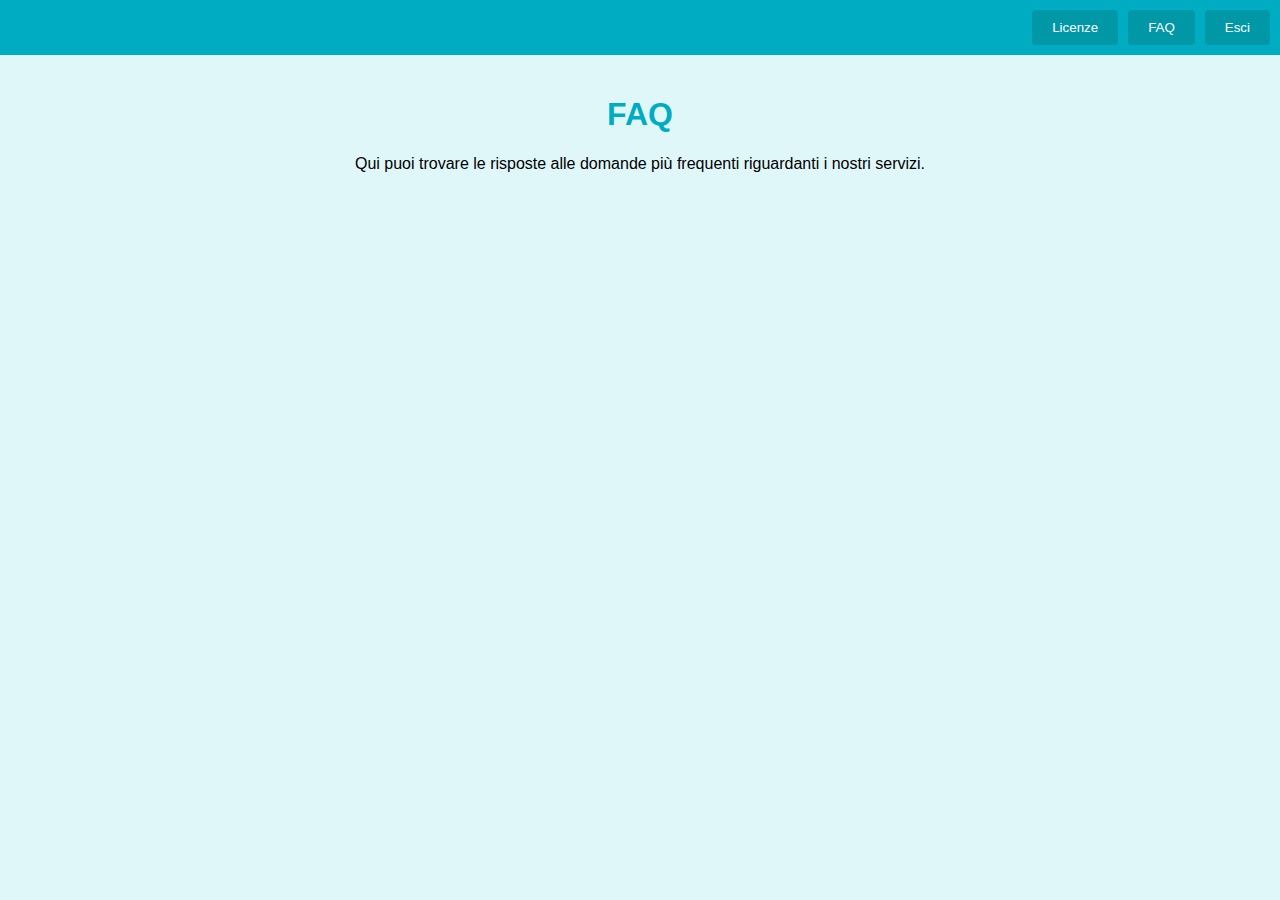
==== faq.html @ f6f39c9d "sito gueri + deep seek" ====
<!DOCTYPE html>
<html lang="it">
<head>
    <meta charset="UTF-8">
    <meta name="viewport" content="width=device-width, initial-scale=1.0">
    <title>RF-Corporation - FAQ</title>
    <style>
        body {
            font-family: Arial, sans-serif;
            background-color: #E0F7FA;
            margin: 0;
        }
        .header {
            background-color: #00ACC1;
            padding: 10px;
            display: flex;
            justify-content: flex-end;
        }
        .header button {
            background-color: #0097A7;
            color: white;
            border: none;
            padding: 10px 20px;
            margin-left: 10px;
            border-radius: 4px;
            cursor: pointer;
        }
        .header button:hover {
            background-color: #00838F;
        }
        .content {
            padding: 20px;
            text-align: center;
        }
        .content h1 {
            color: #00ACC1;
        }
    </style>
</head>
<body>
    <div class="header">
        <button onclick="window.location.href='licenze.html'">Licenze</button>
        <button onclick="window.location.href='faq.html'">FAQ</button>
        <button onclick="window.location.href='login.html'">Esci</button>
    </div>
    <div class="content">
        <h1>FAQ</h1>
        <p>Qui puoi trovare le risposte alle domande più frequenti riguardanti i nostri servizi.</p>
    </div>
</body>
</html>
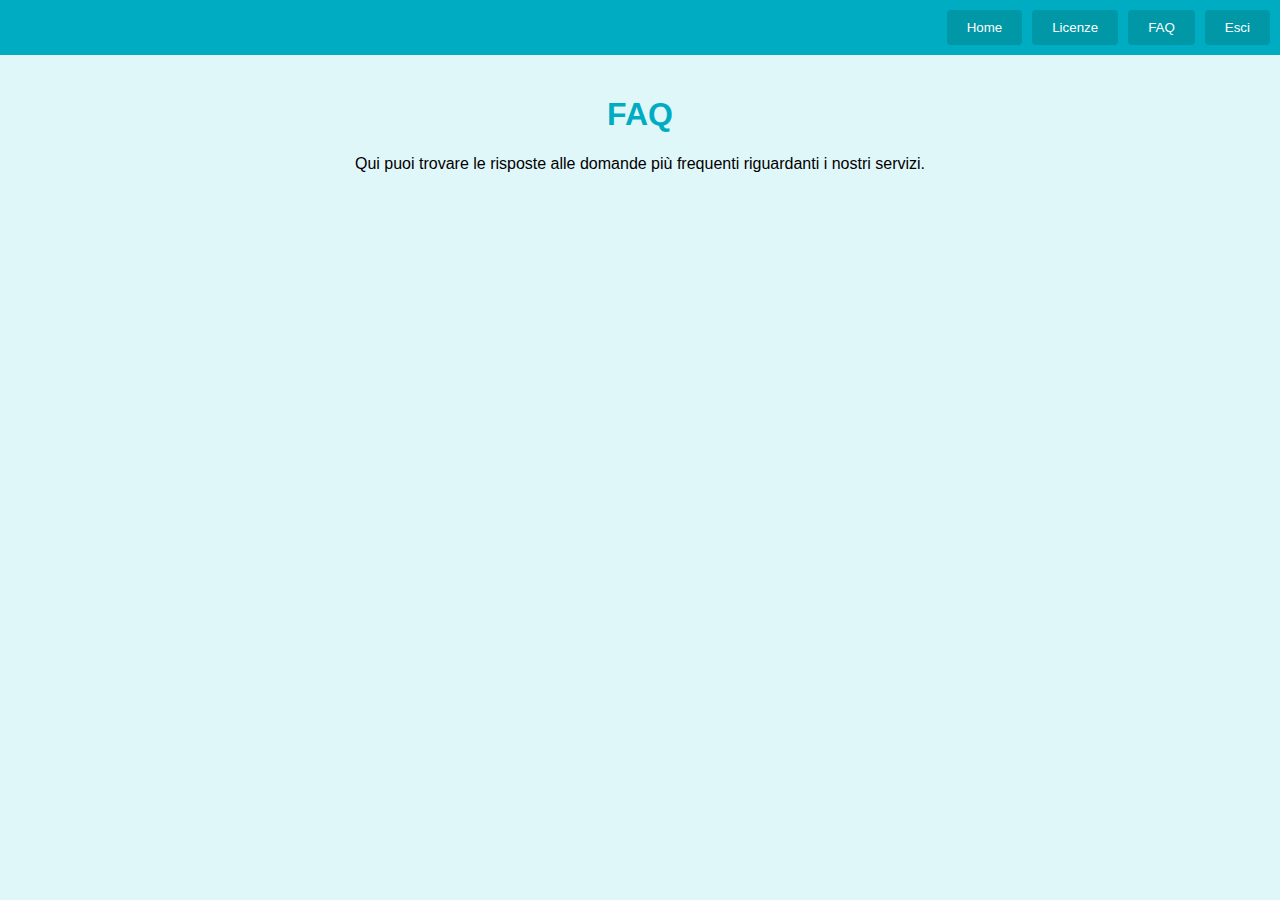
==== commit 9e2a92f0: "sito vero" ====
--- a/faq.html
+++ b/faq.html
@@ -39,9 +39,10 @@
 </head>
 <body>
     <div class="header">
+        <button onclick="window.location.href='home.html'">Home</button>
         <button onclick="window.location.href='licenze.html'">Licenze</button>
         <button onclick="window.location.href='faq.html'">FAQ</button>
-        <button onclick="window.location.href='login.html'">Esci</button>
+        <button onclick="window.location.href='login_g.html'">Esci</button>
     </div>
     <div class="content">
         <h1>FAQ</h1>
